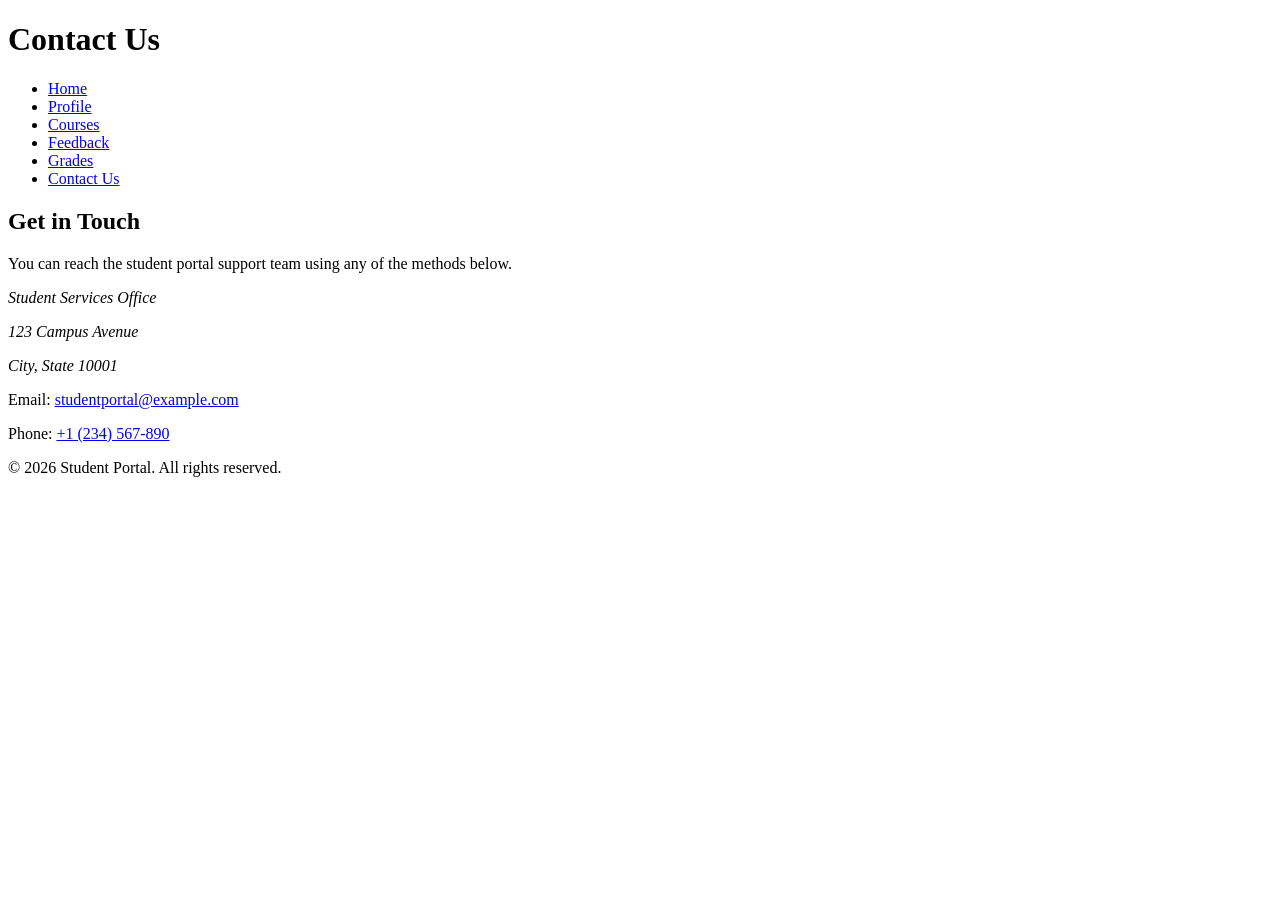
==== Phase_1/contact.html @ e2a62b2e "Add files via upload" ====
<!DOCTYPE html>
<html lang="en">
<head>
  <meta charset="UTF-8">
  <meta name="viewport" content="width=device-width, initial-scale=1.0">
  <title>Contact Us</title>
</head>
<body>
  <header>   
    <h1>Contact Us</h1>
    <nav>
      <ul>
        <li><a href="index.html">Home</a></li>
        <li><a href="profile.html">Profile</a></li>
        <li><a href="courses.html">Courses</a></li>
        <li><a href="feedback.html">Feedback</a></li>
        <li><a href="grades.html">Grades</a></li>
        <li><a href="contact.html">Contact Us</a></li>
      </ul>
    </nav>
  </header>

  <main>
    <section>
      <h2>Get in Touch</h2>
      <p>You can reach the student portal support team using any of the methods below.</p>
      <address>
        <p>Student Services Office</p>
        <p>123 Campus Avenue</p>
        <p>City, State 10001</p>
      </address>
      <p>Email: <a href="mailto:studentportal@example.com">studentportal@example.com</a></p>
      <p>Phone: <a href="tel:+1234567890">+1 (234) 567-890</a></p>
    </section>
  </main>

  <footer>
    <p>&copy; 2026 Student Portal. All rights reserved.</p>
  </footer>
</body>
</html>
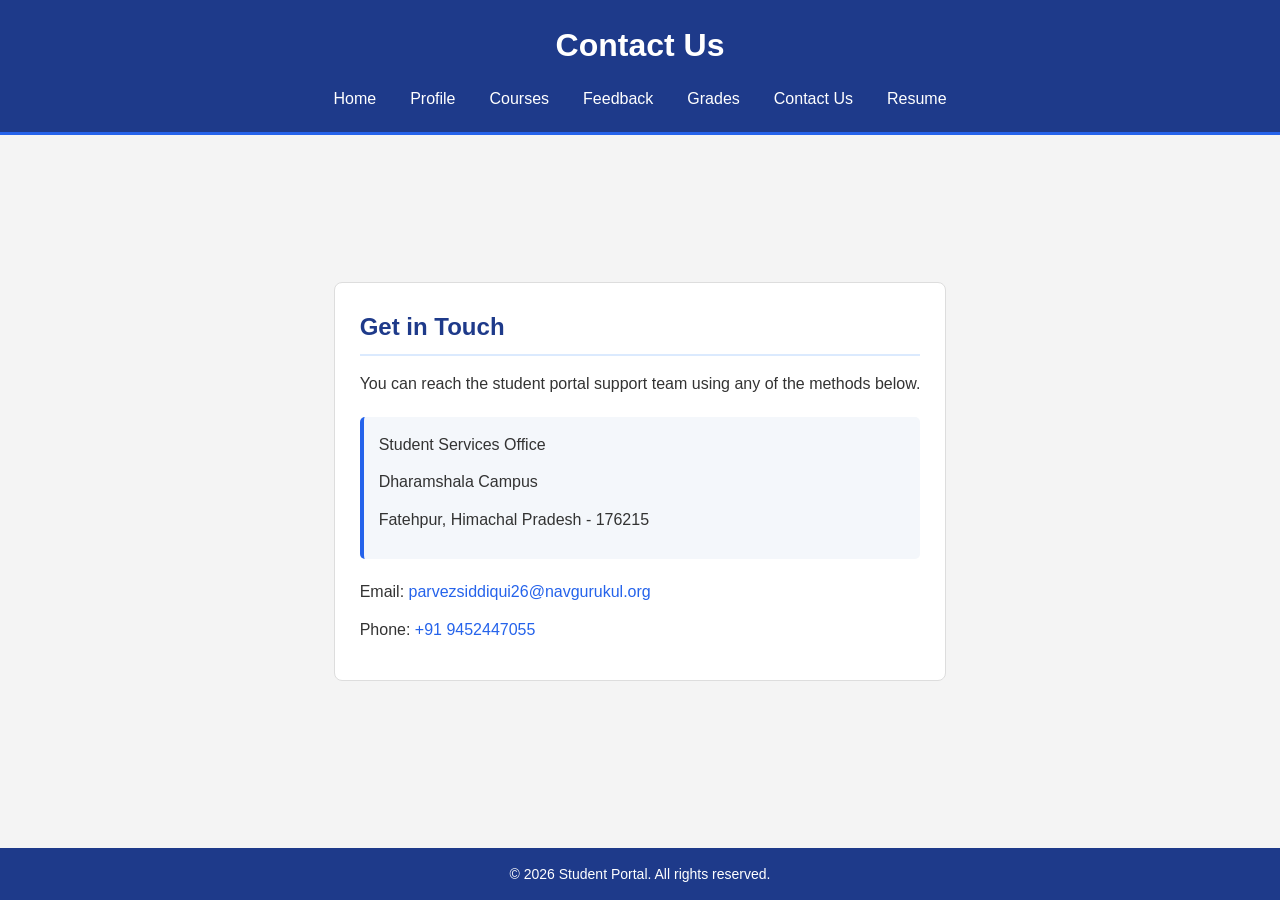
==== commit 1eeaaf89: "Phase 2 CSS" ====
--- a/Phase_1/contact.html
+++ b/Phase_1/contact.html
@@ -4,9 +4,12 @@
   <meta charset="UTF-8">
   <meta name="viewport" content="width=device-width, initial-scale=1.0">
   <title>Contact Us</title>
+  <link rel="stylesheet" href="../Phase_2/style.css">
+  <link rel="stylesheet" href="../Phase_2/contact.css"> 
+  <link rel="stylesheet" href="../Phase_2/responsive.css">
 </head>
 <body>
-  <header>   
+  <header>     
     <h1>Contact Us</h1>
     <nav>
       <ul>
@@ -16,21 +19,22 @@
         <li><a href="feedback.html">Feedback</a></li>
         <li><a href="grades.html">Grades</a></li>
         <li><a href="contact.html">Contact Us</a></li>
+        <li><a href="resume.html">Resume</a></li>
       </ul>
     </nav>
   </header>
 
   <main>
-    <section>
+    <section class="contact-section">
       <h2>Get in Touch</h2>
       <p>You can reach the student portal support team using any of the methods below.</p>
       <address>
         <p>Student Services Office</p>
-        <p>123 Campus Avenue</p>
-        <p>City, State 10001</p>
+        <p>Dharamshala Campus</p>
+        <p>Fatehpur, Himachal Pradesh - 176215</p>
       </address>
-      <p>Email: <a href="mailto:studentportal@example.com">studentportal@example.com</a></p>
-      <p>Phone: <a href="tel:+1234567890">+1 (234) 567-890</a></p>
+      <p>Email: <a href="mailto:parvezsiddiqui26@navgurukul.org">parvezsiddiqui26@navgurukul.org</a></p>
+      <p>Phone: <a href="tel:+919452447055">+91 9452447055</a></p>
     </section>
   </main>
 
--- a/Phase_2/style.css
+++ b/Phase_2/style.css
@@ -0,0 +1,110 @@
+/*style.css
+    Video 1 - Header | Body | Footer applied as globally
+*/
+
+/* Box Model */
+* {
+  box-sizing: border-box;
+  margin: 0;
+  padding: 0;
+}
+
+/* Basic page styling */
+body {
+  font-family: Arial, sans-serif;
+  font-size: 16px;
+  line-height: 1.6;
+  height: 100%;
+  display: flex;
+  flex-direction: column;
+  min-height:; /* Takes full viewport height */
+  min-height: 100vh;
+  color: #333;
+  background-color: #f4f4f4;
+}
+
+/* Headings */
+h1,
+h2,
+h3 {
+  font-weight: bold;
+  color: #1e3a8a;
+  margin-bottom: 15px;
+}
+
+/* Paragraphs */
+p {
+  margin-bottom: 15px;
+}
+
+/* Header */
+header {
+  background-color: #1e3a8a;
+  color: white;
+  padding: 20px;
+  text-align: center;
+  border-bottom: 3px solid #2563eb;
+}
+
+header h1 {
+  color: white;
+}
+
+/* Navigation */
+nav ul {
+  list-style-type: none;
+  display: flex;
+  justify-content: center;
+  gap: 10px;
+  margin-top: 15px;
+}
+
+nav a {
+  color: white;
+  text-decoration: none;
+  padding: 8px 12px;
+}
+
+/* Navigation hover */
+nav a:hover {
+  background-color: #2563eb;
+  border-radius: 5px;
+}
+
+/* Main content */
+main {
+  max-width: 1000px;
+  margin: auto;
+  padding: 30px 20px;
+}
+
+/* Sections */
+section {
+  background-color: white;
+  padding: 25px;
+  margin-bottom: 20px;
+  border: 1px solid #ddd;
+  border-radius: 8px;
+}
+
+/* Normal links */
+main a {
+  color: #2563eb;
+}
+
+main a:hover {
+  color: #1e3a8a;
+}
+
+/* Footer */
+footer {
+  background-color: #1e3a8a;
+  color: white;
+  text-align: center;
+  padding: 15px;
+  font-size: 14px;
+}
+
+footer p {
+  margin-bottom: 0;
+}
--- a/Phase_2/contact.css
+++ b/Phase_2/contact.css
@@ -0,0 +1,46 @@
+/* =========================================
+   contact.css
+   Contact Us Page
+   ========================================= */
+
+/* Contact section */
+.contact-section {
+  background-color: white;
+  padding: 25px;
+  border: 1px solid #ddd;
+  border-radius: 8px;
+}
+
+/* Contact heading */
+.contact-section h2 {
+  color: #1e3a8a;
+  border-bottom: 2px solid #dbeafe;
+  padding-bottom: 8px;
+}
+
+/* Contact paragraphs */
+.contact-section p {
+  margin-bottom: 12px;
+}
+
+/* Address box */
+.contact-section address {
+  background-color: #f4f7fb;
+  padding: 15px;
+  margin: 20px 0;
+  border-left: 4px solid #2563eb;
+  border-radius: 5px;
+  font-style: normal;
+}
+
+/* Links */
+.contact-section a {
+  color: #2563eb;
+  text-decoration: none;
+}
+
+/* Link hover */
+.contact-section a:hover {
+  color: #1e3a8a;
+  text-decoration: underline;
+}
--- a/Phase_2/responsive.css
+++ b/Phase_2/responsive.css
@@ -0,0 +1,73 @@
+/* =========================================
+   responsive.css
+   Video 6 - Responsive Design
+   ========================================= */
+
+/* Tablet */
+@media (max-width: 768px) {
+
+  /* Stack navigation links */
+  nav ul {
+    flex-direction: column;
+    align-items: center;
+  }
+
+  nav li,
+  nav a {
+    width: 100%;
+    text-align: center;
+  }
+
+  /* Reduce main spacing */
+  main {
+    padding: 20px 15px;
+  }
+
+  /* Course cards use more width */
+  .course-card {
+    flex-basis: 45%;
+  }
+
+  /* Smaller heading */
+  h1 {
+    font-size: 28px;
+  }
+}
+
+/* Mobile */
+@media (max-width: 480px) {
+
+  body {
+    font-size: 15px;
+  }
+
+  header {
+    padding: 15px;
+  }
+
+  h1 {
+    font-size: 24px;
+  }
+
+  section {
+    padding: 18px;
+  }
+
+  /* One course card per row */
+  .course-card {
+    flex-basis: 100%;
+  }
+
+  /* Smaller profile image */
+  .profile-image {
+    width: 130px;
+    height: 130px;
+  }
+
+  /* Allow table to scroll on a small screen */
+  #grades-table {
+    display: block;
+    overflow-x: auto;
+    white-space: nowrap;
+  }
+}
